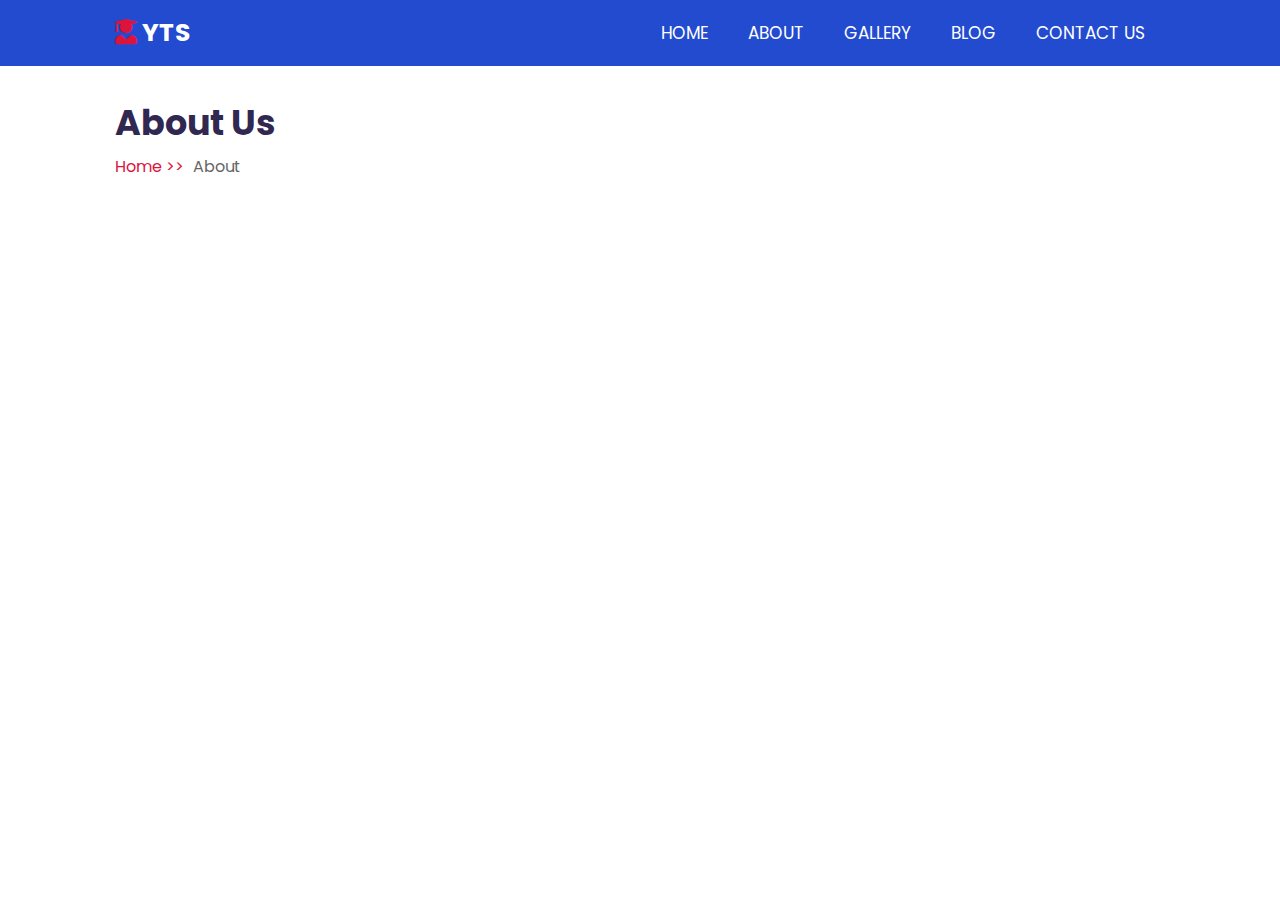
==== about.html @ 340ce587 "updated" ====
<!DOCTYPE html>
<html lang="en">
  <head>
    <meta charset="UTF-8" />
    <meta http-equiv="X-UA-Compatible" content="IE=edge" />
    <meta name="viewport" content="width=device-width, initial-scale=1.0" />
    <title>YTS</title>
    <link rel="shortcut icon" type="images" href="images/logo.jpg" />
    <link
      rel="stylesheet"
      href="https://cdnjs.cloudflare.com/ajax/libs/font-awesome/5.15.4/css/all.min.css"
    />
    <link rel="stylesheet" href="css/style.css" />
  </head>

  <body>
    <header class="header">
      <a href="index.html" class="logo">
        <i class="fas fa-user-graduate"></i> YTS
      </a>

      <div id="menu-btn" class="fas fa-bars"></div>

      <nav class="navbar">
        <ul>
          <li><a href="index.html">HOME</a></li>
          <li><a href="about.html">ABOUT</a></li>
          <li><a href="gallery.html">GALLERY</a></li>
          <li><a href="blog.html">BLOG</a></li>
          <li><a href="contact.html">CONTACT US</a></li>
        </ul>
      </nav>
    </header>

    <section class="heading">
      <h3>About us</h3>
      <p><a href="index.html">Home >></a> About</p>
    </section>
  </body>
</html>
---- css/style.css ----
@import url("https://fonts.googleapis.com/css2?family=Poppins:wght@100;300;400;500;600&display=swap");
* {
    font-family: 'Poppins', sans-serif;
    margin: 0;
    padding: 0;
    box-sizing: border-box;
    text-transform: capitalize;
    text-decoration: none;
    outline: none;
    border: none;

}

html {
    font-size: 62.5%;
    overflow-x: hidden;
}

section {
    padding: 3rem 9%;
}

.heading {
    background: url(../images/heading-bg.png) no-repeat;
    background-size: cover;
    background-position: center;
}

.heading h3 {
    font-size: 3.5rem;
    color: #302851;
}

.heading p {
    font-size: 1.6rem;
    color: #666;
    padding-top: .5rem;
}

.heading p a {
    padding-right: .5rem;
    color: crimson;
}

.heading p a:hover {
    color: #224bcf
}

.header {
    position: -webkit-sticky;
    position: sticky;
    top: 0;
    left: 0;
    right: 0;
    z-index: 1000;
    display: -webkit-box;
    display: -ms-flexbox;
    display: flex;
    -webkit-box-align: center;
    -ms-flex-align: center;
    align-items: center;
    -webkit-box-pack: justify;
    -ms-flex-pack: justify;
    justify-content: space-between;
    padding: 0 9%;
    background: #224bcf;
}

.header .logo {
    font-size: 2.5rem;
    font-weight: bolder;
    color: #fff;
}

.header .logo i {
    color: crimson;
}

.header .navbar ul {
    list-style: none;
}

.header .navbar ul li {
    position: relative;
    float: left;
}

.header .navbar ul li:hover ul {
    display: block;
}

.header .navbar ul li a {
    padding: 2rem;
    display: block;
    font-size: 1.7rem;
    color: #fff;
}

.header .navbar ul li a:hover {
    border-radius: 10px;
    background: crimson;
}

.header .navbar ul li ul {
    position: absolute;
    left: 0;
    width: 20rem;
    background: #224bcf;
    display: none;
}

.header .navbar ul li ul li {
    width: 100%;
}

#menu-btn {
    cursor: pointer;
    color: #fff;
    font-size: 2.5rem;
    display: none;
}

.home {
    display: -webkit-box;
    display: -ms-flexbox;
    display: flex;
    -webkit-box-align: center;
    -ms-flex-align: center;
    align-items: center;
    -ms-flex-wrap: wrap;
    flex-wrap: wrap;
    gap: 2rem;
}

.home .image {
    -webkit-box-flex: 1;
    -ms-flex: 1 1 42rem;
    flex: 1 1 42rem;
}

.home .image img {
    width: 100%;
}

.home .content {
    -webkit-box-flex: 1;
    -ms-flex: 1 1 42rem;
    flex: 1 1 42rem;
}

.home .content h3 {
    color: #302851;
    font-size: 5rem;
}

.home .content p {
    font-size: 1.4rem;
    color: #666;
    padding: 1rem 0;
    line-height: 2.5;
}

.category {
    display: -ms-grid;
    display: grid;
    -ms-grid-columns: (minmax(16rem, 1fr))[auto-fit];
    grid-template-columns: repeat(auto-fit, minmax(16rem, 1fr));
    gap: 1.5rem;
}

.category .box {
    border-radius: 1rem;
    background: #f5f5f5;
    padding: 4rem 3rem;
    text-align: center;
}

.category .box img {
    height: 7rem;
    margin-bottom: 2rem;
}

.category .box h3 {
    font-size: 1.7rem;
    color: #302851;
}

.about {
    display: -webkit-box;
    display: -ms-flexbox;
    display: flex;
    -webkit-box-align: center;
    -ms-flex-align: center;
    align-items: center;
    -ms-flex-wrap: wrap;
    flex-wrap: wrap;
    gap: 2rem;
}

.about .image {
    -webkit-box-flex: 1;
    -ms-flex: 1 1 42rem;
    flex: 1 1 42rem;
}

.about .image img {
    width: 100%;
}

.about .content {
    -webkit-box-flex: 1;
    -ms-flex: 1 1 42rem;
    flex: 1 1 42rem;
}

.about .content h3 {
    color: #302851;
    font-size: 4.5rem;
}

.about .content p {
    font-size: 1.4rem;
    padding: 1rem 0;
    color: #666;
    line-height: 2.5;
}

.blog {
    display: -ms-grid;
    display: grid;
    -ms-grid-columns: (minmax(31rem, 1fr))[auto-fit];
    grid-template-columns: repeat(auto-fit, minmax(31rem, 1fr));
    gap: 1.5rem;
}

.btn{
    display: inline-block;
    padding: 1rem 2rem;
    background: #224bcf;
    color: #fff;
    font-size: 1.4rem;
    border-radius: 1rem;
    margin-top: 1rem;
}

/*# sourceMappingURL=style.css.map */
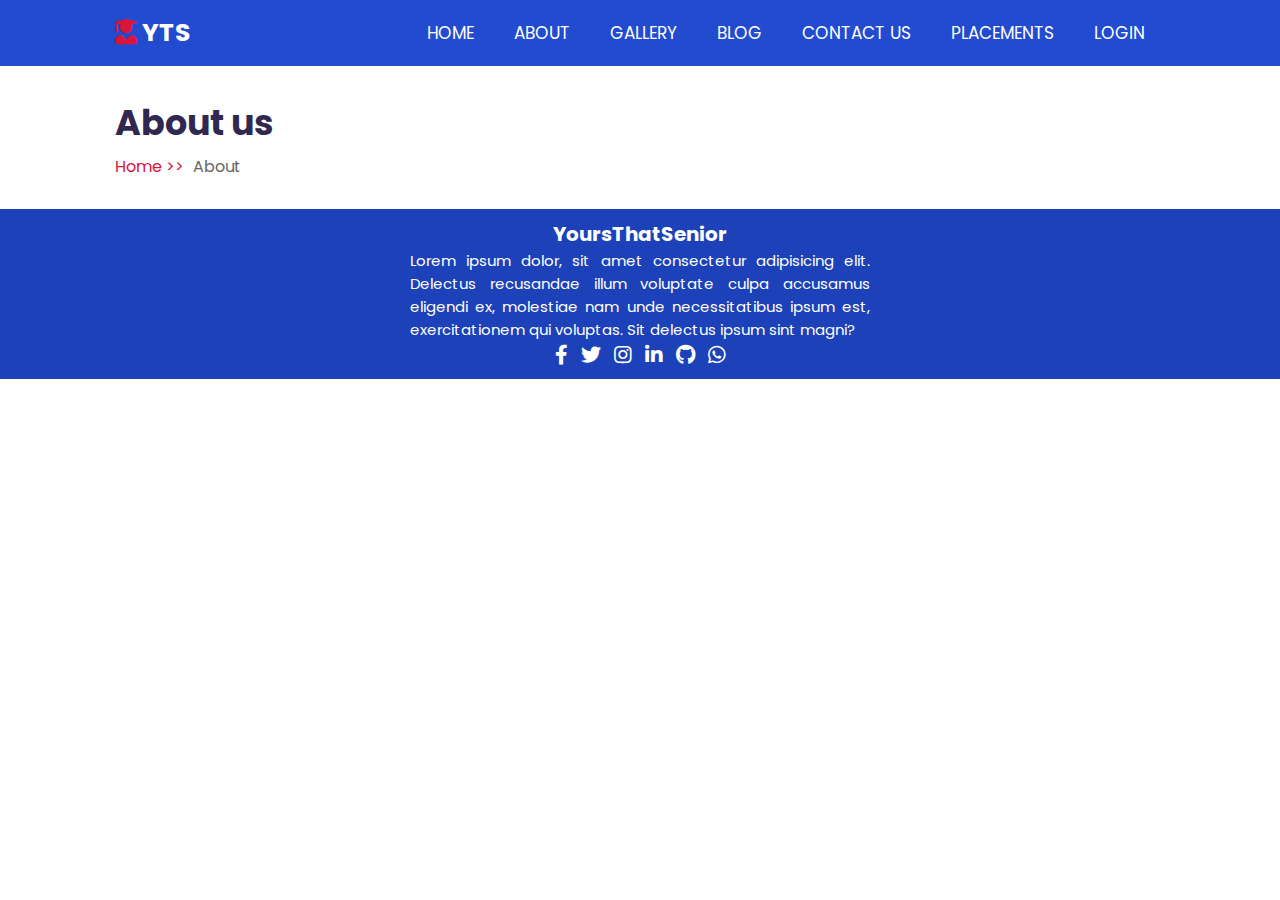
==== commit e727df4a: "blog" ====
--- a/about.html
+++ b/about.html
@@ -28,6 +28,8 @@
           <li><a href="gallery.html">GALLERY</a></li>
           <li><a href="blog.html">BLOG</a></li>
           <li><a href="contact.html">CONTACT US</a></li>
+          <li><a href="placements.html">PLACEMENTS</a></li>
+          <li><a href="login.html">LOGIN</a></li>
         </ul>
       </nav>
     </header>
@@ -36,5 +38,37 @@
       <h3>About us</h3>
       <p><a href="index.html">Home >></a> About</p>
     </section>
+    <footer>
+      <div class="footerContent">
+        <div class="footerTitle">
+          <h1>YoursThatSenior</h1>
+        </div>
+        <div class="F_content">
+          Lorem ipsum dolor, sit amet consectetur adipisicing elit. Delectus recusandae illum voluptate culpa accusamus
+          eligendi ex, molestiae nam unde necessitatibus ipsum est, exercitationem qui voluptas. Sit delectus ipsum sint
+          magni?
+        </div>
+        <div class="socialIcons">
+          <!-- Facebook -->
+          <i class="fab fa-facebook-f"></i>
+  
+          <!-- Twitter -->
+          <i class="fab fa-twitter"></i>
+  
+          <!-- Instagram -->
+          <i class="fab fa-instagram"></i>
+  
+          <!-- Linkedin -->
+          <i class="fab fa-linkedin-in"></i>
+  
+  
+          <!-- Github -->
+          <i class="fab fa-github"></i>
+  
+          <!-- Whatsapp -->
+          <i class="fab fa-whatsapp"></i>
+        </div>
+      </div>
+    </footer>
   </body>
 </html>
--- a/css/style.css
+++ b/css/style.css
@@ -1,14 +1,14 @@
 @import url("https://fonts.googleapis.com/css2?family=Poppins:wght@100;300;400;500;600&display=swap");
+
 * {
     font-family: 'Poppins', sans-serif;
     margin: 0;
     padding: 0;
     box-sizing: border-box;
-    text-transform: capitalize;
+    /* text-transform: capitalize; */
     text-decoration: none;
     outline: none;
     border: none;
-
 }
 
 html {
@@ -169,7 +169,7 @@
 }
 
 .category .box {
-    border-radius: 1rem;
+    border-radius: 20px;
     background: #f5f5f5;
     padding: 4rem 3rem;
     text-align: center;
@@ -233,7 +233,7 @@
     gap: 1.5rem;
 }
 
-.btn{
+.btn {
     display: inline-block;
     padding: 1rem 2rem;
     background: #224bcf;
@@ -243,4 +243,177 @@
     margin-top: 1rem;
 }
 
-/*# sourceMappingURL=style.css.map */+
+/* -------------------------Blog Page---------------------- */
+
+
+/* --------------left section------------- */
+.container {
+    display: flex;
+    /* border: 2px solid black; */
+}
+
+.left {
+    /* border: 2px solid red; */
+    width: 15rem;
+    height: 100%;
+    display: flex;
+    justify-content: center;
+    align-items: center;
+    align-self: center;
+    position: relative;
+    top: -84rem;
+
+}
+
+.left .category {
+    /* border: 2px solid blue; */
+    width: 21rem;
+}
+
+.left .category .categoryTitle {
+    font-size: 2rem;
+}
+
+.left .category ul li {
+    font-size: 14px;
+    margin: 3px 0px;
+}
+
+.left .category ul li a {
+    color: black;
+}
+
+
+
+.right {
+    /* border: 2px solid yellow; */
+    width: 15rem;
+}
+
+/* ---------------blog main Section---------- */
+
+
+
+.blogContainer {
+    /* border: 2px solid green; */
+    border-left: 2px solid rgb(219, 219, 219);
+    border-right: 2px solid rgb(219, 219, 219);
+    width: 89rem;
+    display: flex;
+    flex-direction: column;
+    justify-content: space-around;
+    align-items: center;
+    margin: 0px 0px;
+}
+
+.blogContainer .post {
+    width: 87rem;
+    padding: 10px;
+    margin: 11px 0px;
+    box-shadow: 0px 0px 10px -7px black;
+    border-radius: 6px;
+    height: 30rem;
+    display: flex;
+    justify-content: space-around;
+    flex-direction: column;
+}
+
+.post .postTitle {
+    font-size: 20px;
+    background: #0a1b5349;
+    height: 19rem;
+    color: white;
+    text-align: center;
+    display: flex;
+    justify-content: center;
+    align-items: center;
+}
+
+.postTitle img {
+    width: 47rem;
+    height: 19rem;
+}
+
+.post {
+    font-size: 14px;
+}
+
+.readMore #readMoreBtn {
+    padding: 5px 10px;
+    border: none;
+    border-radius: 4px;
+    background: #224bcf;
+    color: white;
+    cursor: pointer;
+}
+
+.readMore #readMoreBtn:hover {
+    padding: 5px 10px;
+    border: none;
+    border-radius: 4px;
+    background: #1c41b9;
+    color: white;
+    cursor: pointer;
+}
+
+#readMoreBtn a {
+    color: white;
+}
+
+
+/* ---------------------posts------------- */
+.head img {
+
+    width: 113rem;
+    height: 35rem;
+}
+
+.content {
+    font-size: 16px;
+    text-align: justify;
+    padding: 8px;
+}
+
+.title {
+    font-size: 34px;
+    text-transform: lowercase;
+}
+
+.post1 {
+    padding: 5px 9px;
+    width: 115rem;
+    margin: auto;
+    box-shadow: 0px 0px 9px -1px black;
+    border-radius: 8px;
+}
+
+
+/* ---------footer----------- */
+
+footer {
+    background: #1c41b9;
+    height: 17rem;
+    display: flex;
+    justify-content: center;
+    align-items: center;
+    color: white;
+}
+
+.footerContent {
+    display: flex;
+    justify-content: center;
+    flex-direction: column;
+    align-items: center;
+    width: 46rem;
+}
+.F_content{
+    font-size: 15px;
+    text-align: justify;
+}
+.socialIcons i{
+    margin: 4px 5px;
+    font-size: 20px;
+    cursor: pointer;
+}
+
